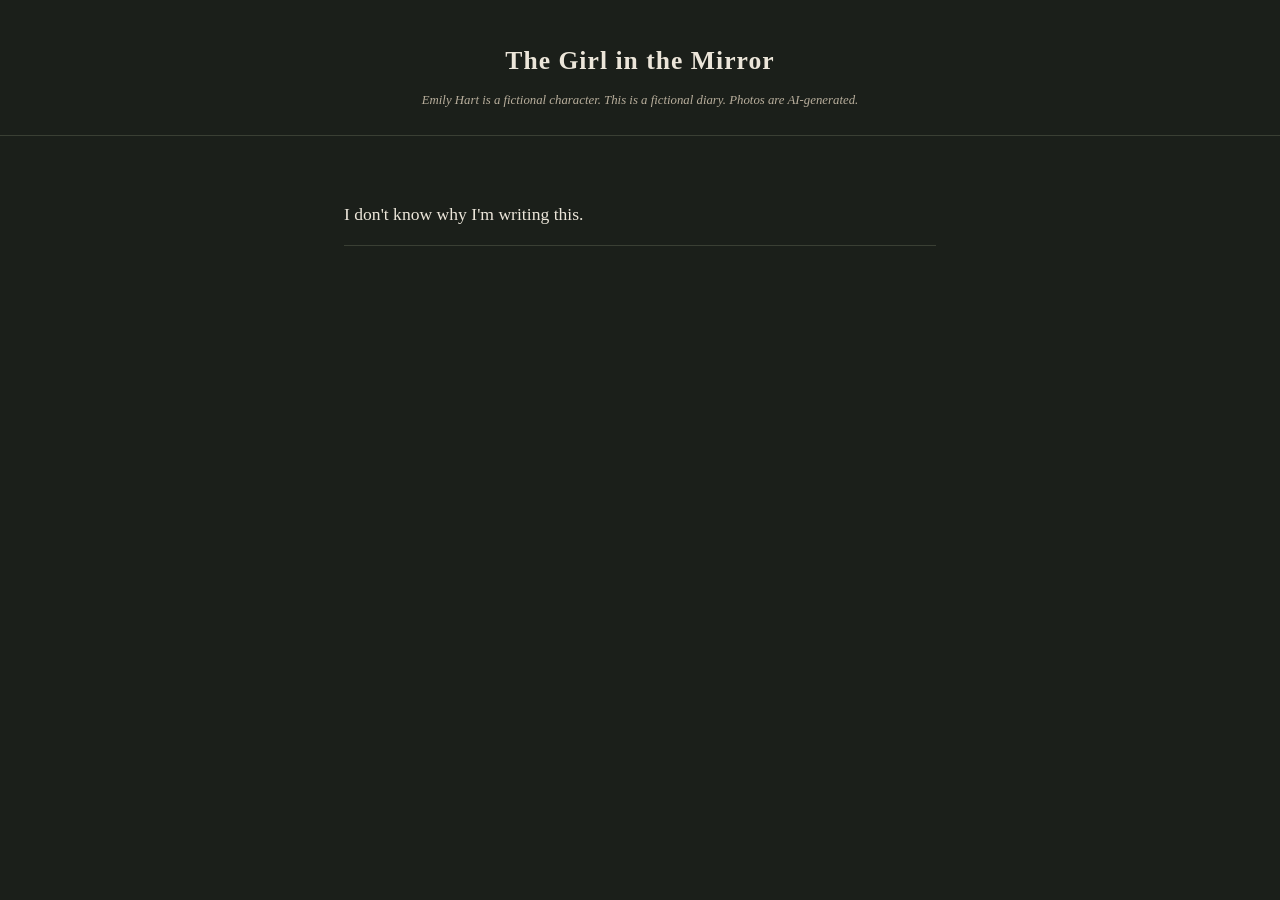
==== docs/index.html @ bf75665f "Add files via upload" ====
<!DOCTYPE html>
<html lang="en">
<head>
<meta charset="utf-8">
<meta name="viewport" content="width=device-width, initial-scale=1">
<title>The Girl in the Mirror</title>
<link rel="stylesheet" href="style.css">
</head>
<body>
<header><h1>The Girl in the Mirror</h1>
<p class="tagline">Emily Hart is a fictional character. This is a fictional diary. Photos are AI-generated.</p></header>
<main>
<ul class="post-list">
<li><a href="posts/day-001.html">I don't know why I'm writing this.</a></li>
</ul>
</main>
</body>
</html>
---- docs/style.css ----
:root {
  --bg: #1b1f1a;
  --ink: #ece6da;
  --muted: #b8ae9c;
  --accent: #d8b26a;
  --line: #3a3f34;
  --serif: Georgia, "Iowan Old Style", "Palatino Linotype", serif;
}

* { box-sizing: border-box; }

body {
  margin: 0;
  background: var(--bg);
  color: var(--ink);
  font-family: var(--serif);
  line-height: 1.65;
}

header {
  padding: 2.5rem 1.5rem 1.5rem;
  border-bottom: 1px solid var(--line);
  text-align: center;
}

header h1 {
  font-size: 1.6rem;
  letter-spacing: 0.04em;
  margin: 0 0 0.5rem;
}

header a {
  color: var(--muted);
  text-decoration: none;
  font-size: 0.95rem;
}

.tagline {
  color: var(--muted);
  font-size: 0.8rem;
  font-style: italic;
  margin: 0;
}

main {
  max-width: 640px;
  margin: 0 auto;
  padding: 2rem 1.5rem 4rem;
}

article img {
  width: 100%;
  border-radius: 2px;
  margin: 1.5rem 0;
  filter: saturate(0.9) contrast(1.02);
}

article h1 {
  font-size: 1.8rem;
  margin-bottom: 0.25rem;
}

.meta {
  color: var(--muted);
  font-size: 0.85rem;
  margin-top: 0;
}

article p {
  margin: 1em 0;
}

.post-list {
  list-style: none;
  padding: 0;
}

.post-list li {
  border-bottom: 1px solid var(--line);
  padding: 1rem 0;
}

.post-list a {
  color: var(--ink);
  text-decoration: none;
  font-size: 1.1rem;
}

.post-list a:hover {
  color: var(--accent);
}
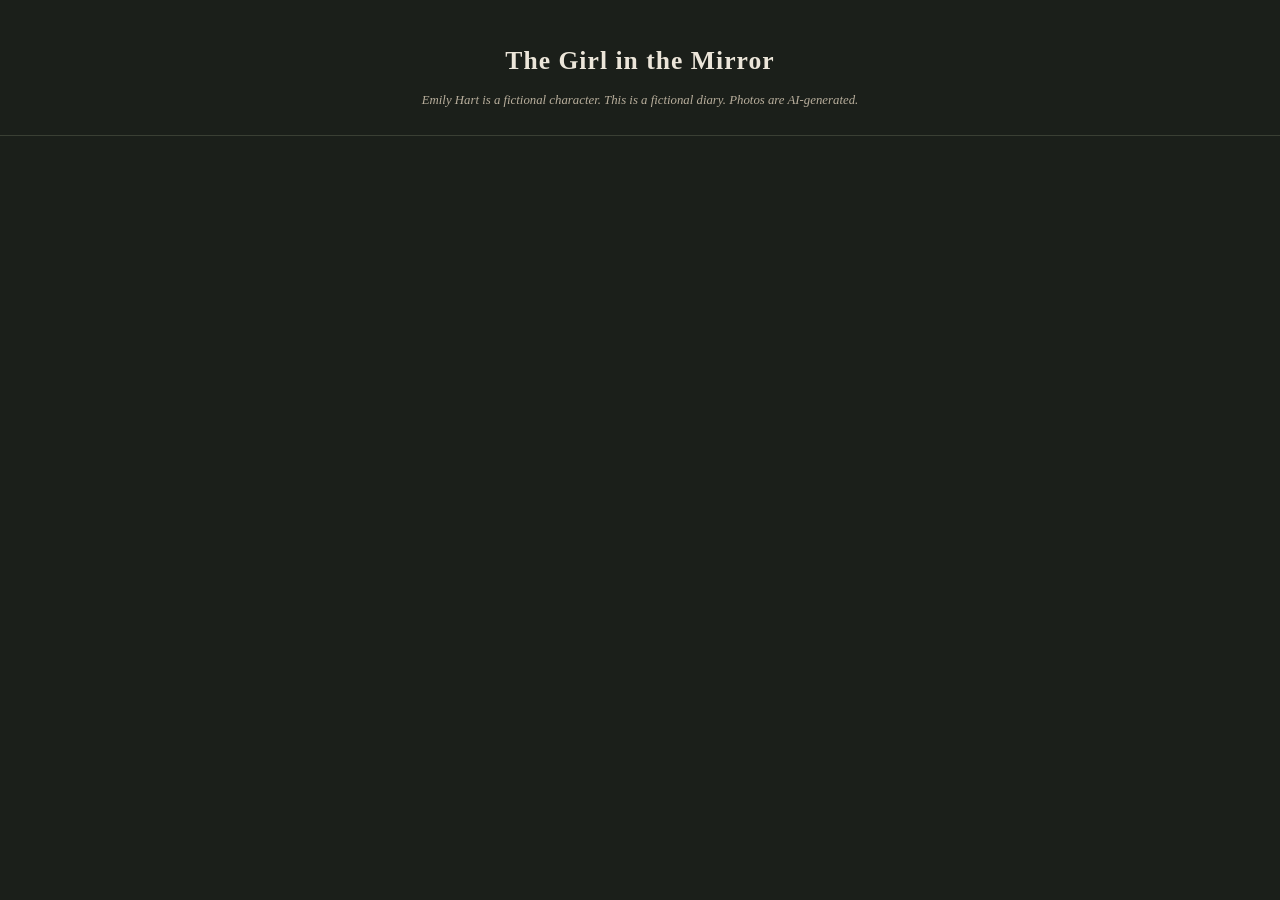
==== commit 45ae13dc: "Add files via upload" ====
--- a/docs/index.html
+++ b/docs/index.html
@@ -10,9 +10,8 @@
 <header><h1>The Girl in the Mirror</h1>
 <p class="tagline">Emily Hart is a fictional character. This is a fictional diary. Photos are AI-generated.</p></header>
 <main>
-<ul class="post-list">
-<li><a href="posts/day-001.html">I don't know why I'm writing this.</a></li>
-</ul>
+<div class="post-grid">
+</div>
 </main>
 </body>
 </html>
--- a/docs/style.css
+++ b/docs/style.css
@@ -89,3 +89,54 @@
 .post-list a:hover {
   color: var(--accent);
 }
+
+.post-grid {
+  display: flex;
+  flex-direction: column;
+  gap: 2.5rem;
+}
+
+.post-card a {
+  display: flex;
+  gap: 1.25rem;
+  color: inherit;
+  text-decoration: none;
+  align-items: flex-start;
+}
+
+.post-card img {
+  width: 128px;
+  height: 160px;
+  object-fit: cover;
+  border-radius: 2px;
+  flex-shrink: 0;
+  filter: saturate(0.9) contrast(1.02);
+}
+
+.post-card-body h2 {
+  font-size: 1.2rem;
+  margin: 0 0 0.2rem;
+  font-weight: normal;
+}
+
+.post-card:hover .post-card-body h2 {
+  color: var(--accent);
+}
+
+.post-card .excerpt {
+  color: var(--muted);
+  font-size: 0.92rem;
+  margin: 0.5rem 0 0;
+}
+
+.post-card + .post-card {
+  border-top: 1px solid var(--line);
+  padding-top: 2.5rem;
+}
+
+@media (max-width: 480px) {
+  .post-card img {
+    width: 96px;
+    height: 120px;
+  }
+}
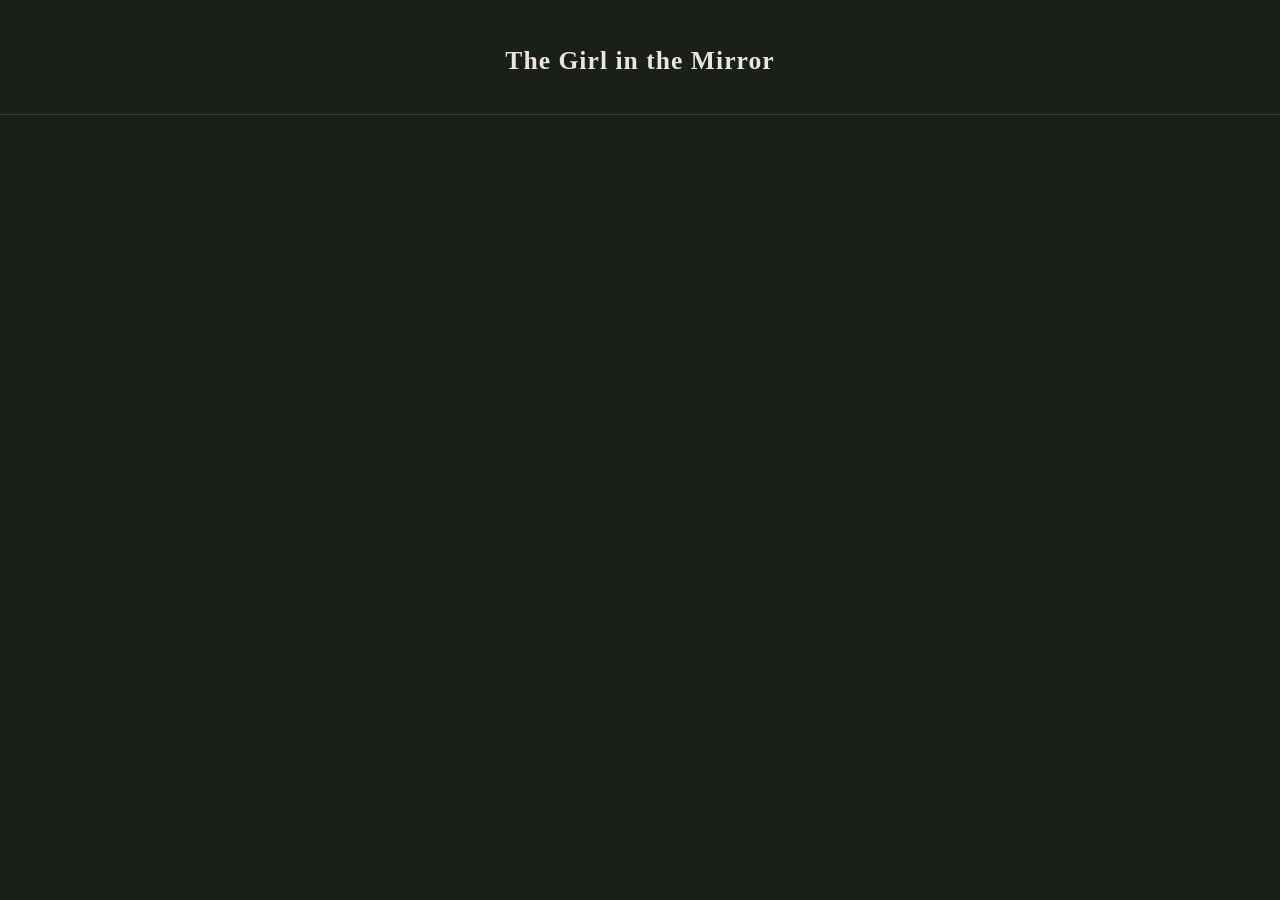
==== commit 1ad1cace: "Remove tagline from the header in index.html Removed the tagline paragraph from the header." ====
--- a/docs/index.html
+++ b/docs/index.html
@@ -8,7 +8,7 @@
 </head>
 <body>
 <header><h1>The Girl in the Mirror</h1>
-<p class="tagline">Emily Hart is a fictional character. This is a fictional diary. Photos are AI-generated.</p></header>
+<p class="tagline"></p></header>
 <main>
 <div class="post-grid">
 </div>
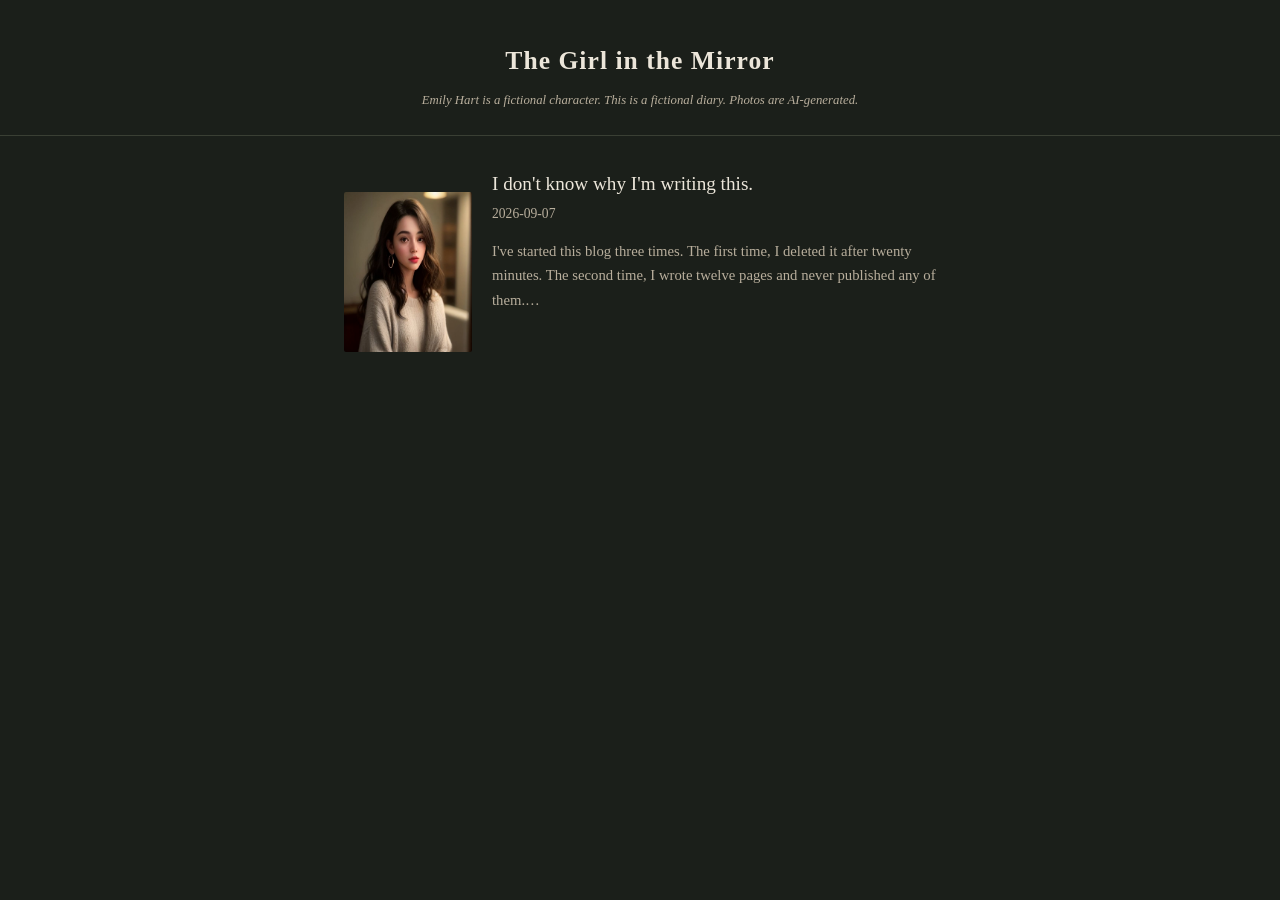
==== commit 9b7a3ff5: "Build day 2026-09-07" ====
--- a/docs/index.html
+++ b/docs/index.html
@@ -8,9 +8,19 @@
 </head>
 <body>
 <header><h1>The Girl in the Mirror</h1>
-<p class="tagline"></p></header>
+<p class="tagline">Emily Hart is a fictional character. This is a fictional diary. Photos are AI-generated.</p></header>
 <main>
 <div class="post-grid">
+<article class="post-card">
+<a href="posts/day-001.html">
+<img src="images/day_001.jpg" alt="">
+<div class="post-card-body">
+<h2>I don't know why I'm writing this.</h2>
+<p class="meta">2026-09-07</p>
+<p class="excerpt">I&#x27;ve started this blog three times. The first time, I deleted it after twenty minutes. The second time, I wrote twelve pages and never published any of them.…</p>
+</div>
+</a>
+</article>
 </div>
 </main>
 </body>
